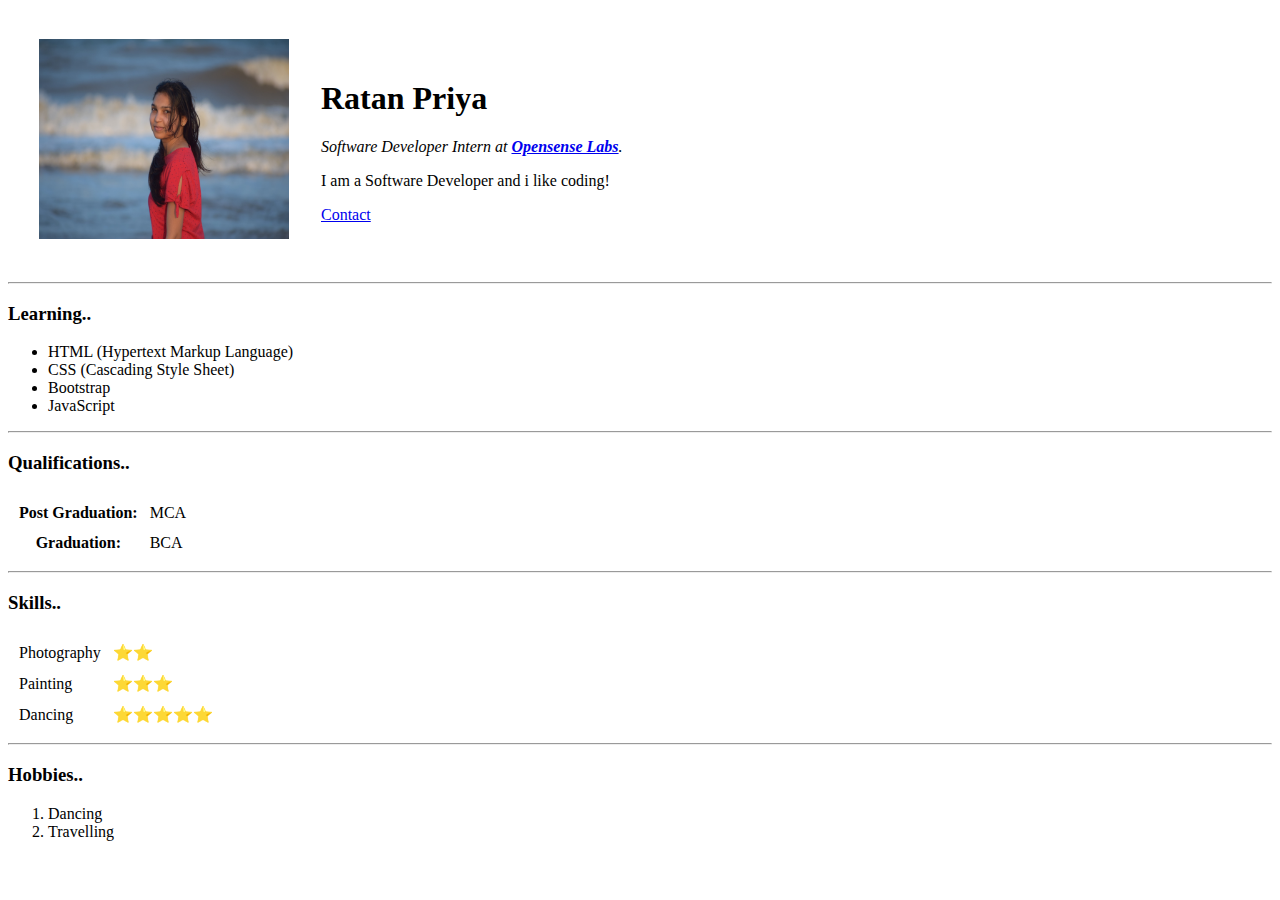
==== index.html @ 8a502814 "First Html Challenge Files" ====
<!DOCTYPE html>
<html lang="en">

<head>
    <meta charset="UTF-8">
    <meta http-equiv="X-UA-Compatible" content="IE=edge">
    <meta name="viewport" content="width=device-width, initial-scale=1.0">
    <title>🦩Index</title>
</head>

<body>
    <table cellspacing="30">
        <tr>
            <td> <img src="a.jpg" alt="can't load" width="250px" height="200px"></td>
            <td><h1>Ratan Priya</h1>
                <p><em>Software Developer Intern at <strong><a href="https://opensenselabs.com/" target="_blank">Opensense
                                Labs</a></strong>.</em></p>
                <p>I am a Software Developer and i like coding!</p>
                <a href="contact.html">Contact</a></td>
        </tr>
    </table>
   <hr>
    
    <h3>Learning..</h3>
    <ul>
        <li>HTML (Hypertext Markup Language)</li>
        <li>CSS (Cascading Style Sheet)</li>
        <li>Bootstrap</li>
        <li>JavaScript</li>
    </ul>
<hr>
    <h3>Qualifications..</h3>
    <div>
    <table cellspacing="10">
            <tr>
                <th>Post Graduation: </th>
                <td>MCA</td>
            </tr>
            <tr>
                <th>Graduation: </th>
                <td>BCA</td>
            </tr>
    </table>
</div>
<hr>
<h3>Skills..</h3>
<table cellspacing="10">
    <tr>
        <td>Photography</td>
        <td>⭐⭐</td>
    </tr>
    <tr>
        <td>Painting</td>
        <td>⭐⭐⭐</td>
    </tr>
    <tr>
        <td>Dancing</td>
        <td>⭐⭐⭐⭐⭐</td> <!-- use WINDOW + . to select any emoji -->
    </tr>
</table>
<hr>
    <h3>Hobbies..</h3>
    <ol>
        <li>Dancing</li>
        <li>Travelling</li>
    </ol>

</body>

</html>
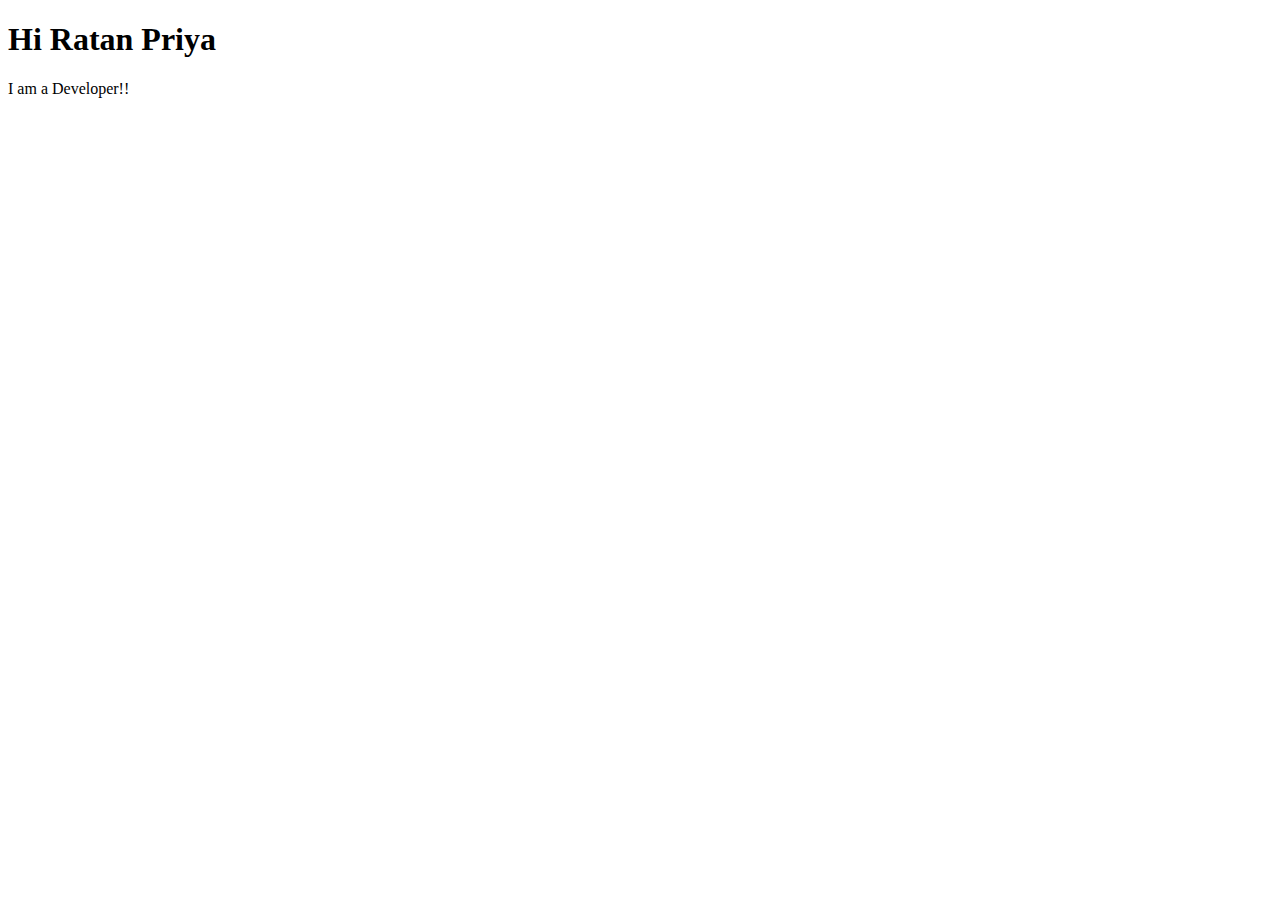
==== commit 22a41cc0: "Add files via upload" ====
--- a/index.html
+++ b/index.html
@@ -5,66 +5,23 @@
     <meta charset="UTF-8">
     <meta http-equiv="X-UA-Compatible" content="IE=edge">
     <meta name="viewport" content="width=device-width, initial-scale=1.0">
-    <title>🦩Index</title>
+    <link rel="stylesheet" type="text/css" href="/css/styles.css">
+    <link rel="stylesheet" type="text/css" href="favicon.ico">
+
+    <title>Ratan Priya</title>
 </head>
 
 <body>
-    <table cellspacing="30">
-        <tr>
-            <td> <img src="a.jpg" alt="can't load" width="250px" height="200px"></td>
-            <td><h1>Ratan Priya</h1>
-                <p><em>Software Developer Intern at <strong><a href="https://opensenselabs.com/" target="_blank">Opensense
-                                Labs</a></strong>.</em></p>
-                <p>I am a Software Developer and i like coding!</p>
-                <a href="contact.html">Contact</a></td>
-        </tr>
-    </table>
-   <hr>
-    
-    <h3>Learning..</h3>
-    <ul>
-        <li>HTML (Hypertext Markup Language)</li>
-        <li>CSS (Cascading Style Sheet)</li>
-        <li>Bootstrap</li>
-        <li>JavaScript</li>
-    </ul>
-<hr>
-    <h3>Qualifications..</h3>
-    <div>
-    <table cellspacing="10">
-            <tr>
-                <th>Post Graduation: </th>
-                <td>MCA</td>
-            </tr>
-            <tr>
-                <th>Graduation: </th>
-                <td>BCA</td>
-            </tr>
-    </table>
-</div>
-<hr>
-<h3>Skills..</h3>
-<table cellspacing="10">
-    <tr>
-        <td>Photography</td>
-        <td>⭐⭐</td>
-    </tr>
-    <tr>
-        <td>Painting</td>
-        <td>⭐⭐⭐</td>
-    </tr>
-    <tr>
-        <td>Dancing</td>
-        <td>⭐⭐⭐⭐⭐</td> <!-- use WINDOW + . to select any emoji -->
-    </tr>
-</table>
-<hr>
-    <h3>Hobbies..</h3>
-    <ol>
-        <li>Dancing</li>
-        <li>Travelling</li>
-    </ol>
+    <div class="top">
+        <h1>Hi Ratan Priya</h1>
+        <p>I am a Developer!!</p>
+    </div>
+    <div class="middle">
 
+    </div>
+    <div class="bottom">
+
+    </div>
 </body>
 
 </html>